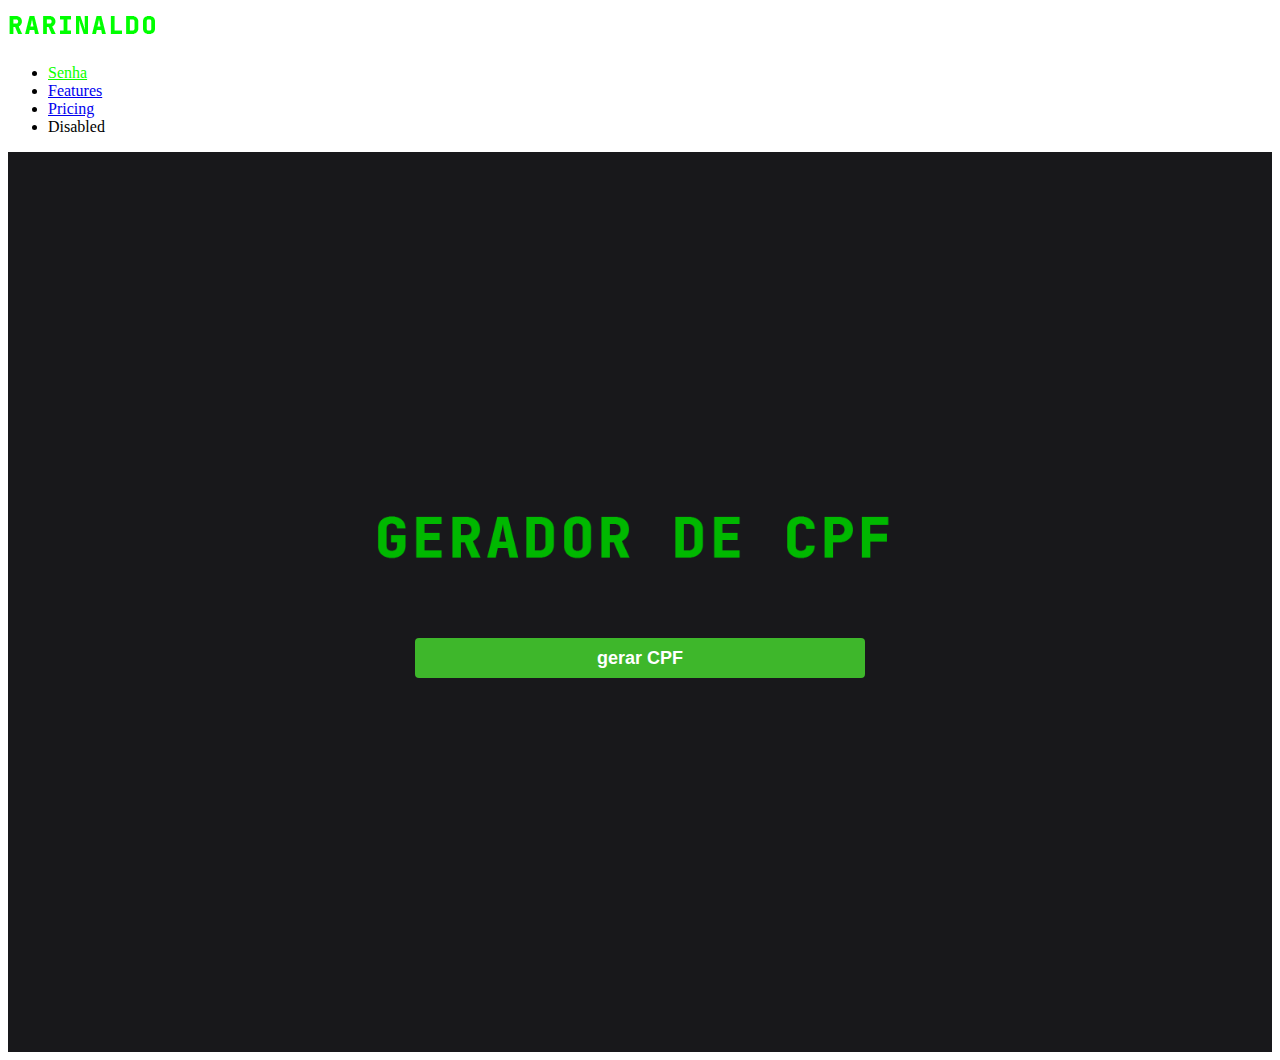
==== cpf/cpf.html @ 68e707b5 "first commit" ====
<!DOCTYPE html>
<html lang="en">
<head>
    <meta charset="UTF-8">
    <meta name="viewport" content="width=device-width, initial-scale=1.0">
    <title>gerador de senhas</title>

    <link href="https://cdn.jsdelivr.net/npm/bootstrap@5.3.2/dist/css/bootstrap.min.css" rel="stylesheet" integrity="sha384-T3c6CoIi6uLrA9TneNEoa7RxnatzjcDSCmG1MXxSR1GAsXEV/Dwwykc2MPK8M2HN" crossorigin="anonymous">

    <link rel="stylesheet" href="style.css">
</head>
<body>
    <nav class="navbar navbar-expand-lg bg-black">
        <div class="container-fluid">
          <a class="navbar-brand" href="/"> <img src="/imagens/RARINALDO_2.png" alt=""> </a>
          <div class="collapse navbar-collapse" id="navbarNav">
            <ul class="navbar-nav">
              <li class="nav-item">
                <a class="nav-link active" style="color: #0cff00" href="../senha/senha.html">Senha</a>
              </li>
              <li class="nav-item">
                <a class="nav-link" href="#">Features</a>
              </li>
              <li class="nav-item">
                <a class="nav-link" href="#">Pricing</a>
              </li>
              <li class="nav-item">
                <a class="nav-link disabled">Disabled</a>
              </li>
            </ul>
          </div>
        </div>
    </nav>

    

    <div class="all">
       
        <div class="body_original">
            <img class="logo" src="../imagens/CPF.png" alt="logo do site">
    
    
            <form id="container_input" class="container_input">
                <input id="botao" class="botao_acao" value="gerar CPF" type="submit">
            </form>
        
            <div id="container_cpf" onclick="copiarCPF()"class="container_cpf esconder">
                <span class="titulo"> seu cpf gerado foi:</span>
                <span id="cpf" class="cpf"></span>
                <span class="dica">Clique no cpf para copiar</span>
            </div>
            <script src ="script.js"></script>
        
    
        </div>
    </div>

    <script src="https://cdn.jsdelivr.net/npm/bootstrap@5.3.2/dist/js/bootstrap.bundle.min.js" integrity="sha384-C6RzsynM9kWDrMNeT87bh95OGNyZPhcTNXj1NW7RuBCsyN/o0jlpcV8Qyq46cDfL" crossorigin="anonymous"></script>
    
</body>
</html>
---- cpf/style.css ----
@import url('https://fonts.googleapis.com/css2?family=JetBrains+Mono:ital,wght@0,100;0,200;0,300;0,400;0,500;0,600;0,700;0,800;1,100;1,200;1,300;1,400;1,500;1,600;1,700;1,800&display=swap');

.all{
    font-family: 'JetBrains Mono', monospace;
    width: 100%;
    margin: 0 auto;
    box-sizing: border-box;
}

.body_original{
    background-color: #18181b;
    width: 100%;
    height: 100vh;
    display: flex;
    justify-content: center;
    align-items: center;
    flex-direction: column;
}

.logo{
    max-width: 600px;
    margin-bottom: 24px;
}

.container_input{
    max-width: 480px;
    margin: 14px 0;
}

.container_input span{
    color:#ffffff;
    font-size: 24px;
}


.botao_acao{
    height: 40px;
    width: 450px; /*temporaria */
    background-color: #3eb72b;
    border: 0;
    border-radius: 4px;
    cursor: pointer;
    margin-top: 40px;
    color: #ffffff;
    font-weight: bold;
    font-size: 18px;
    text-align: center;
}

.container_cpf{
    max-width: 480px;
    margin: 14px 0;
    display: flex;
    align-items: center;
    flex-direction: column;
    cursor: pointer;
}

.titulo{
    text-align: center;
    color: #ffffff;
    font-size: 28px;
    margin-top: 24px;
    margin-bottom: 8px;
}

.cpf{
    width: 450px; /*temporaria */
    height: 60px;
    background-color: rgba(0,0,0, 0.40);
    border-radius: 4px;
    display: flex;
    justify-content: center;
    align-items: center;
    color: #ffffff;
    border: 1px solid #313131;
    transition: transform 0.5s;
}

.cpf:hover{
    transform: scale(1.05);
}

.dica{
    color: #ffffff;
    position: relative;
    top: 20px;
    padding: 6px 8px;
    background:  rgb(15,15,15);
    text-align: center;
    font-size: 16px;
    border-radius: 6px;
    visibility: hidden;
    opacity: 0;
    transition: all 0.5s ease-in-out;
}

.esconder{
    display: none;
}

.container_cpf:hover .dica{
    visibility: visible;
    bottom: 50px;
    opacity: 1;
}
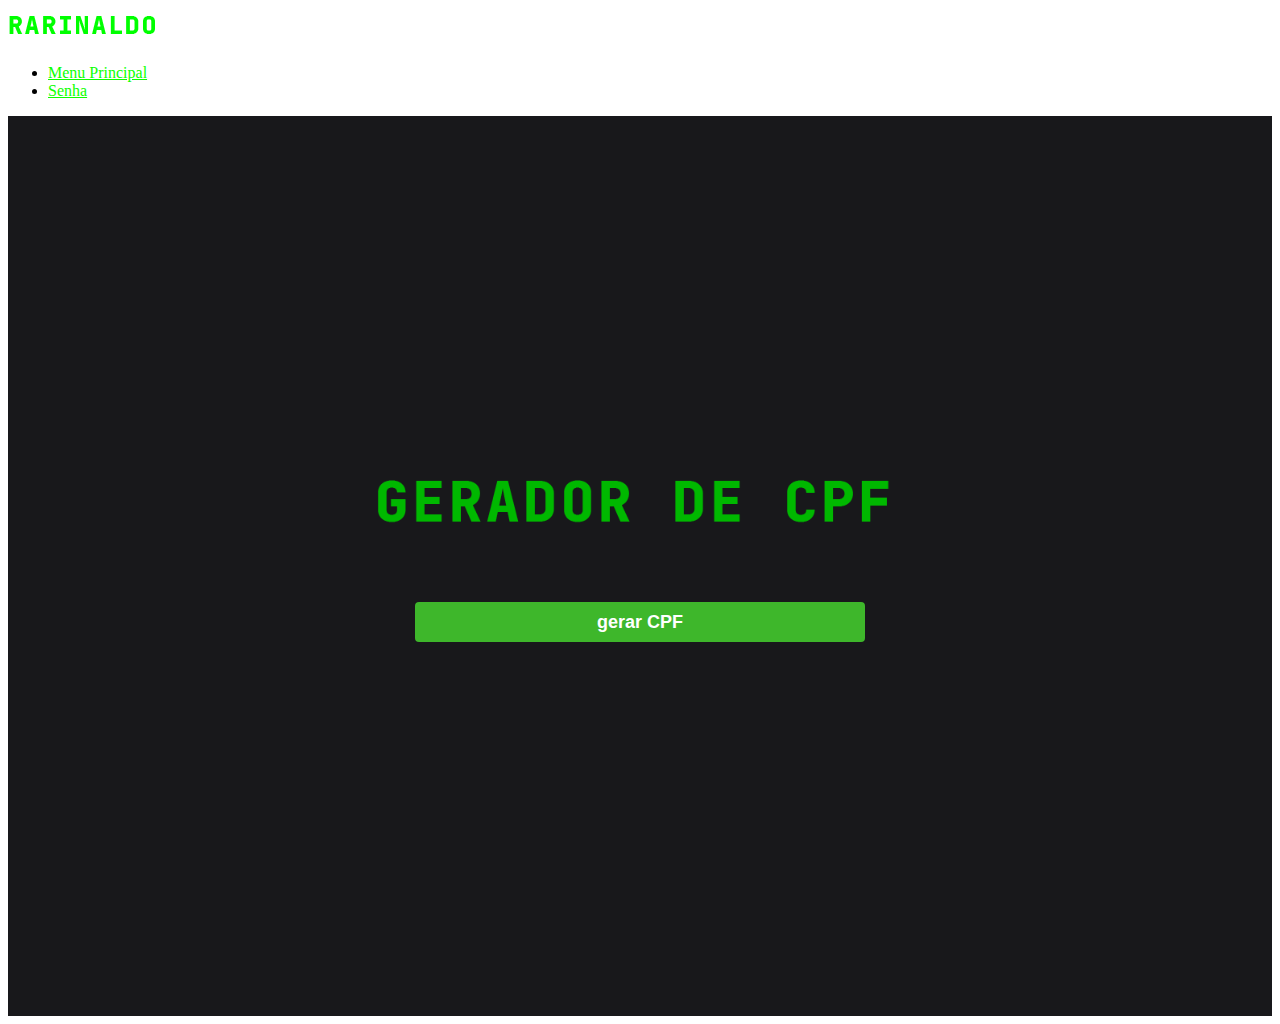
==== commit 45244ed4: "quase_terminando" ====
--- a/cpf/cpf.html
+++ b/cpf/cpf.html
@@ -16,16 +16,10 @@
           <div class="collapse navbar-collapse" id="navbarNav">
             <ul class="navbar-nav">
               <li class="nav-item">
-                <a class="nav-link active" style="color: #0cff00" href="../senha/senha.html">Senha</a>
+                <a class="nav-link" style="color: #0cff00" href="../index.html">Menu Principal</a>
               </li>
               <li class="nav-item">
-                <a class="nav-link" href="#">Features</a>
-              </li>
-              <li class="nav-item">
-                <a class="nav-link" href="#">Pricing</a>
-              </li>
-              <li class="nav-item">
-                <a class="nav-link disabled">Disabled</a>
+                <a class="nav-link active" style="color: #0cff00" href="../senha/senha.html">Senha</a>
               </li>
             </ul>
           </div>
@@ -49,13 +43,13 @@
                 <span id="cpf" class="cpf"></span>
                 <span class="dica">Clique no cpf para copiar</span>
             </div>
-            <script src ="script.js"></script>
+            
         
     
         </div>
     </div>
 
     <script src="https://cdn.jsdelivr.net/npm/bootstrap@5.3.2/dist/js/bootstrap.bundle.min.js" integrity="sha384-C6RzsynM9kWDrMNeT87bh95OGNyZPhcTNXj1NW7RuBCsyN/o0jlpcV8Qyq46cDfL" crossorigin="anonymous"></script>
-    
+    <script src ="script.js"></script>
 </body>
 </html>